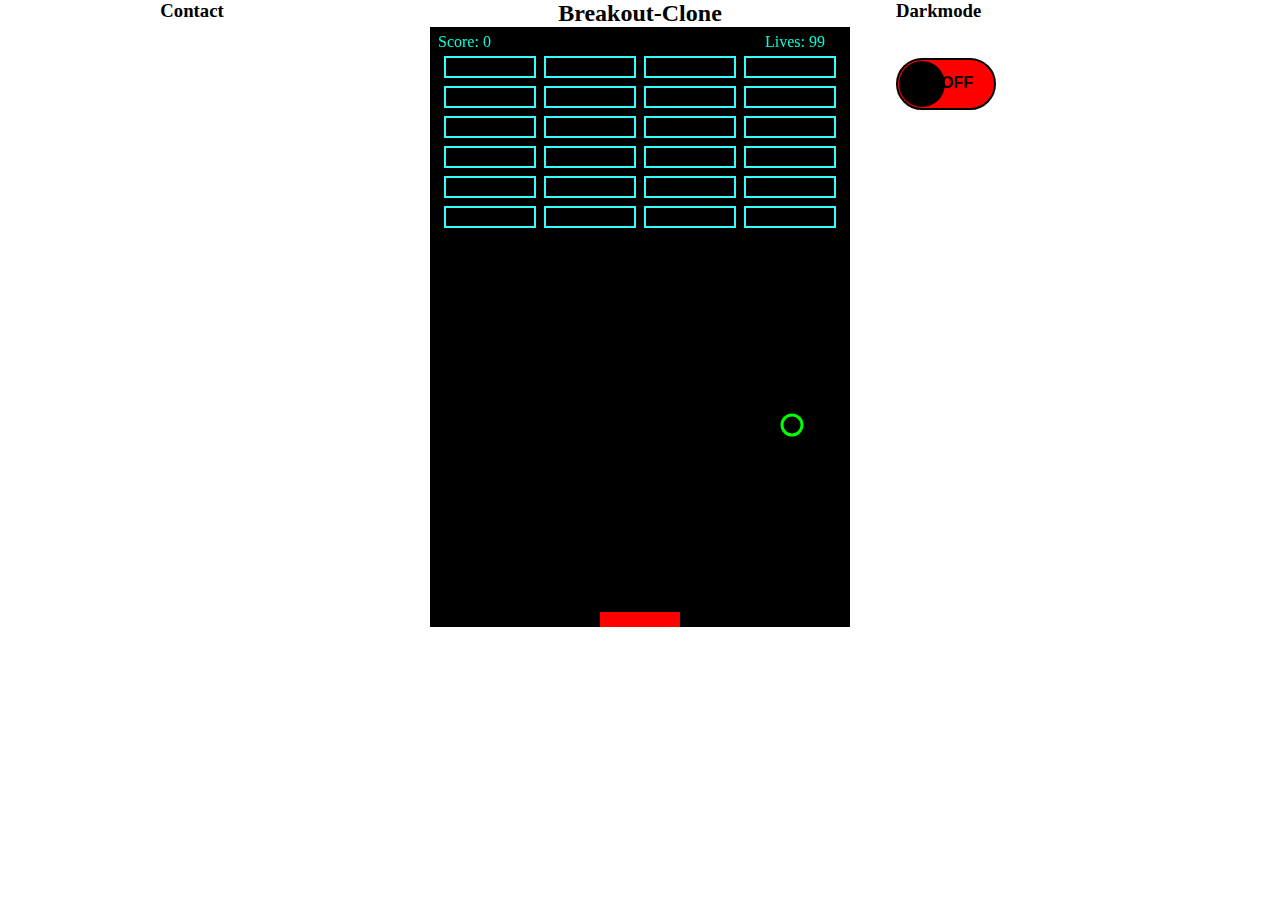
==== Public/index.html @ a9c6d55f "Add files via upload" ====
<!DOCTYPE html>
<html lang="DE"></html>
<head>
    <meta charset="utf-8" />
    <title>Game made by Aleks</title>
    <link href="style.css" rel="stylesheet"/>
</head>
<body>
<div class="row">
    <div class="column left">
        <h3 class="headertext">Contact</h3>
    </div>
    <div class="column middle">
        <h2 class="headertext">Breakout-Clone</h2>
        <canvas id="TheCanvas" width="420" height="600"></canvas>
    </div>
    <div class="column right">
            <h3>Darkmode</h3>
            <br><br>
            <input type="checkbox" id="darkmode"
                   class="checkbox" />
            <label for="darkmode" class="toggle">
                <p>ON      OFF</p>
            </label>
    </div>
</div>
<script src="script.js"></script>

</body>
---- Public/style.css ----
* { padding: 0; margin: 0; }
canvas { background: #000000; display: block; margin: 0 auto; border: white }

label{
    font-size: medium;
    padding: 0.90624997em;
    color: black;
}

/* toggle in label designing */
.toggle {
    position : relative ;
    display : inline-block;
    width : 100px;
    height : 52px;
    background-color: red;
    border-radius: 30px;
    border: 2px solid black;
}

/* After slide changes */
.toggle:after {
    content: '';
    position: absolute;
    width: 46px;
    height: 46px;
    border-radius: 100%;
    background-color: black;
    top: 1px;
    left: 1px;
    transition:  all 0.5s;
}

/* Toggle text */
p {
    font-family: Verdana, sans-serif;
    font-weight: bold;
}

/* Checkbox cheked effect */
.checkbox:checked + .toggle::after {
    left : 49px;
}

/* Checkbox cheked toggle label bg color */
.checkbox:checked + .toggle {
    background-color: green;
}

/* Checkbox vanished */
.checkbox {
    display : none;
}

* {
    box-sizing: border-box;
}

/* Create three unequal columns that floats next to each other */
.column {
    float: left;
}

.left, .right {
    width: 30%;
    padding: 0px;
}

.middle {
    width: 40%;
}

/* Clear floats after the columns */
.row:after {
    content: "";
    display: table;
    clear: both;
}

h2.headertext {
    text-align: center;
}
h3.headertext {
    text-align: center;
}
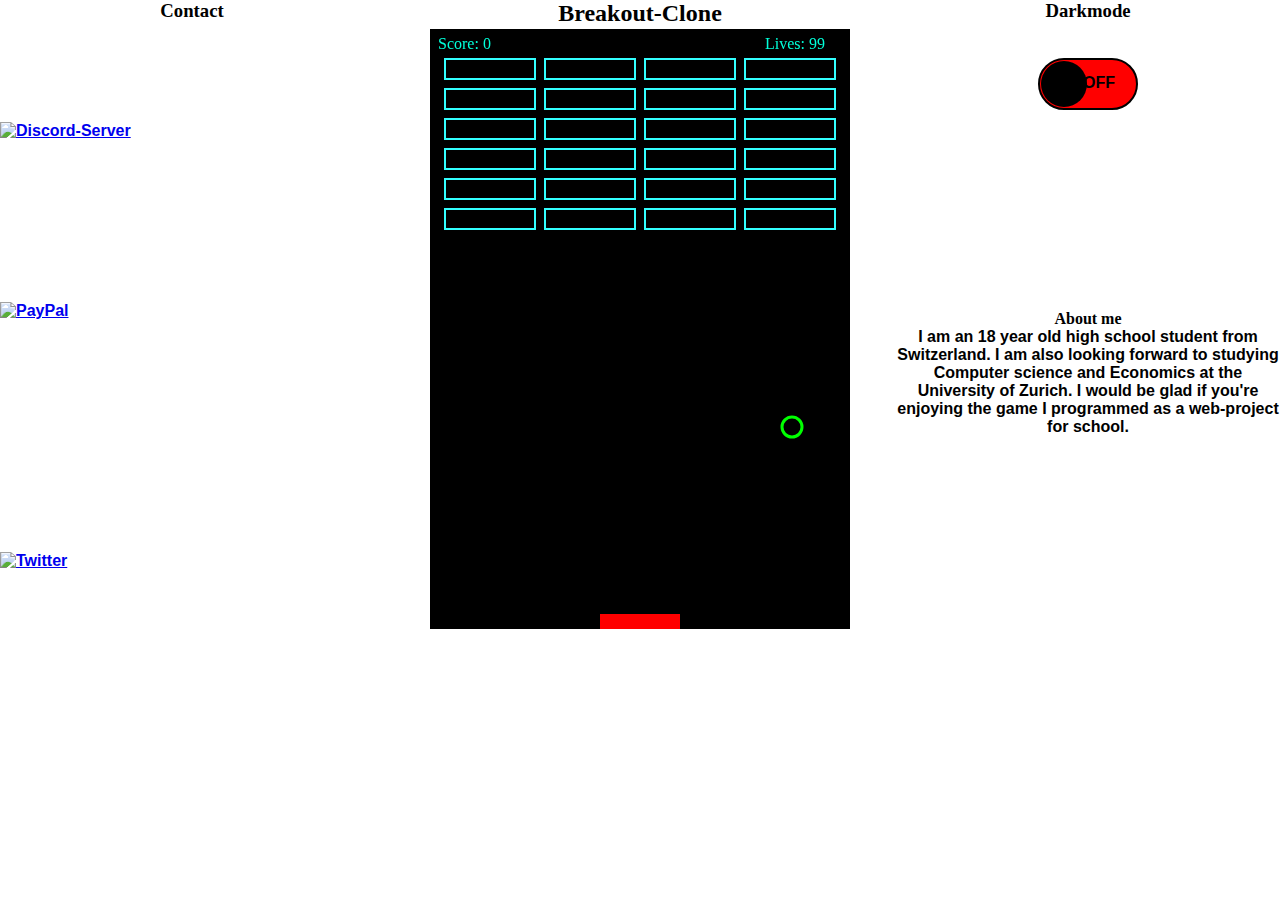
==== commit a6a728c9: "Add files via upload" ====
--- a/Public/index.html
+++ b/Public/index.html
@@ -1,4 +1,3 @@
-
 <!DOCTYPE html>
 <html lang="DE"></html>
 <head>
@@ -10,19 +9,37 @@
 <div class="row">
     <div class="column left">
         <h3 class="headertext">Contact</h3>
+        <p>
+            <a href="https://discord.gg/uVYHccb" target="_blank">
+
+                <img border="0" alt="Discord-Server" class="center" src="https://upload.wikimedia.org/wikipedia/commons/thumb/c/ca/Discord_Color_Text_Logo.svg/1200px-Discord_Color_Text_Logo.svg.png" width="400" height="80">
+            </a>
+            <a href="https://www.paypal.me/zENz0R" target="_blank">
+
+                <img border="0" alt="PayPal" class="center" src="https://cdn.pixabay.com/photo/2015/05/26/09/37/paypal-784404_1280.png" width="400" height="150">
+            </a>
+            <a href="https://twitter.com/zenturity" target="_blank">
+
+                <img border="0" alt="Twitter" class="center" src="https://www.jobware.de/jobsearch/embed/job/4135/013/26013/105/019075105/019075105/Twitter.svg" width="400" height="80">
+            </a>
+        </p>
     </div>
     <div class="column middle">
         <h2 class="headertext">Breakout-Clone</h2>
         <canvas id="TheCanvas" width="420" height="600"></canvas>
     </div>
     <div class="column right">
-            <h3>Darkmode</h3>
-            <br><br>
-            <input type="checkbox" id="darkmode"
-                   class="checkbox" />
-            <label for="darkmode" class="toggle">
-                <p>ON      OFF</p>
-            </label>
+        <h3 class="headertext">Darkmode</h3>
+        <br><br>
+        <div class="line"><div class="button-center">
+        <input type="checkbox" id="darkmode"
+               class="checkbox" />
+        <label for="darkmode" class="toggle">
+            <p class="label">ON      OFF</p>
+        </label>
+        </div></div>
+        <h4 class="headertext" style="text-align: center;">About me</h4>
+        <p class="text" style="text-align:center;" >I am an 18 year old high school student from Switzerland. I am also looking forward to studying Computer science and Economics at the University of Zurich. I would be glad if you're enjoying the game I programmed as a web-project for school.</p>
     </div>
 </div>
 <script src="script.js"></script>
--- a/Public/style.css
+++ b/Public/style.css
@@ -1,5 +1,5 @@
 * { padding: 0; margin: 0; }
-canvas { background: #000000; display: block; margin: 0 auto; border: white }
+canvas { background: #000000; display: block; margin: 0 auto; border:2px solid white }
 
 label{
     font-size: medium;
@@ -50,6 +50,8 @@
 /* Checkbox vanished */
 .checkbox {
     display : none;
+    position: center;
+    alignment: center;
 }
 
 * {
@@ -82,4 +84,28 @@
 }
 h3.headertext {
     text-align: center;
+}
+
+body {
+    background-color: var(--primary-background);
+    color: var(--primary-color);
+}
+img {
+    display: block;
+    margin-left: auto;
+    margin-right: auto;
+    margin-top: 100px;
+    margin-bottom: auto;
+}
+.text{
+    text-align: left;
+    margin-top: 0px;
+}
+h4.headertext{
+    text-align: center;
+    margin-top: 200px;
+}
+.line{
+    display: flex;
+    justify-content: center;
 }